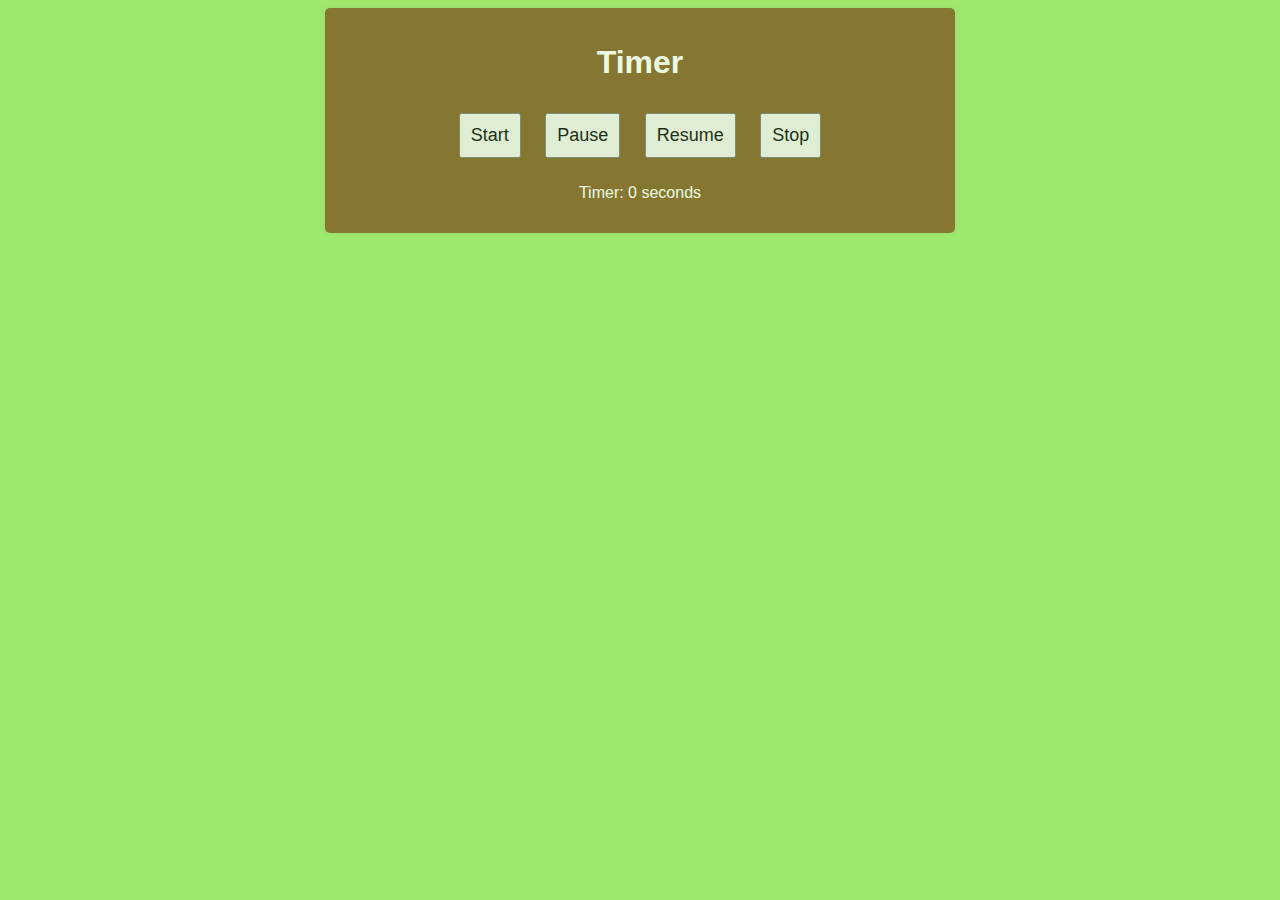
==== timer.html @ 0c285773 "add new files" ====
<!DOCTYPE html>
<html>
<head>
    <link rel="stylesheet" href="timer.css">
    <title>Timer</title>
</head>
<body>
    <div class="container">
    <h1>Timer</h1>
    <button id="startButton">Start</button>
    <button id="pauseButton">Pause</button>
    <button id="resumeButton">Resume</button>
    <button id="stopButton">Stop</button>
    <p>Timer: <span id="timerDisplay">0</span> seconds</p>
    </div>
    <script src="timer.js"></script>
</body>
</html>
---- timer.css ----
body {
    text-align: center;
    background-color: #9ee96c;
    font-family: Arial, sans-serif;
}

.container {
    max-width: 600px;
    margin: 0 auto;
    padding: 15px;
    background-color: rgb(128, 91, 35);
    opacity: 0.8;
    box-shadow: 0 0 5px rgba(134, 127, 127, 0.2);
    border-radius: 5px;
}

h1 {
    text-align: center;
    color: white;
}

p {
    text-align: center;
    color: white;
}

button {
    margin: 10px;
    padding: 10px;
    font-size: 18px;
}
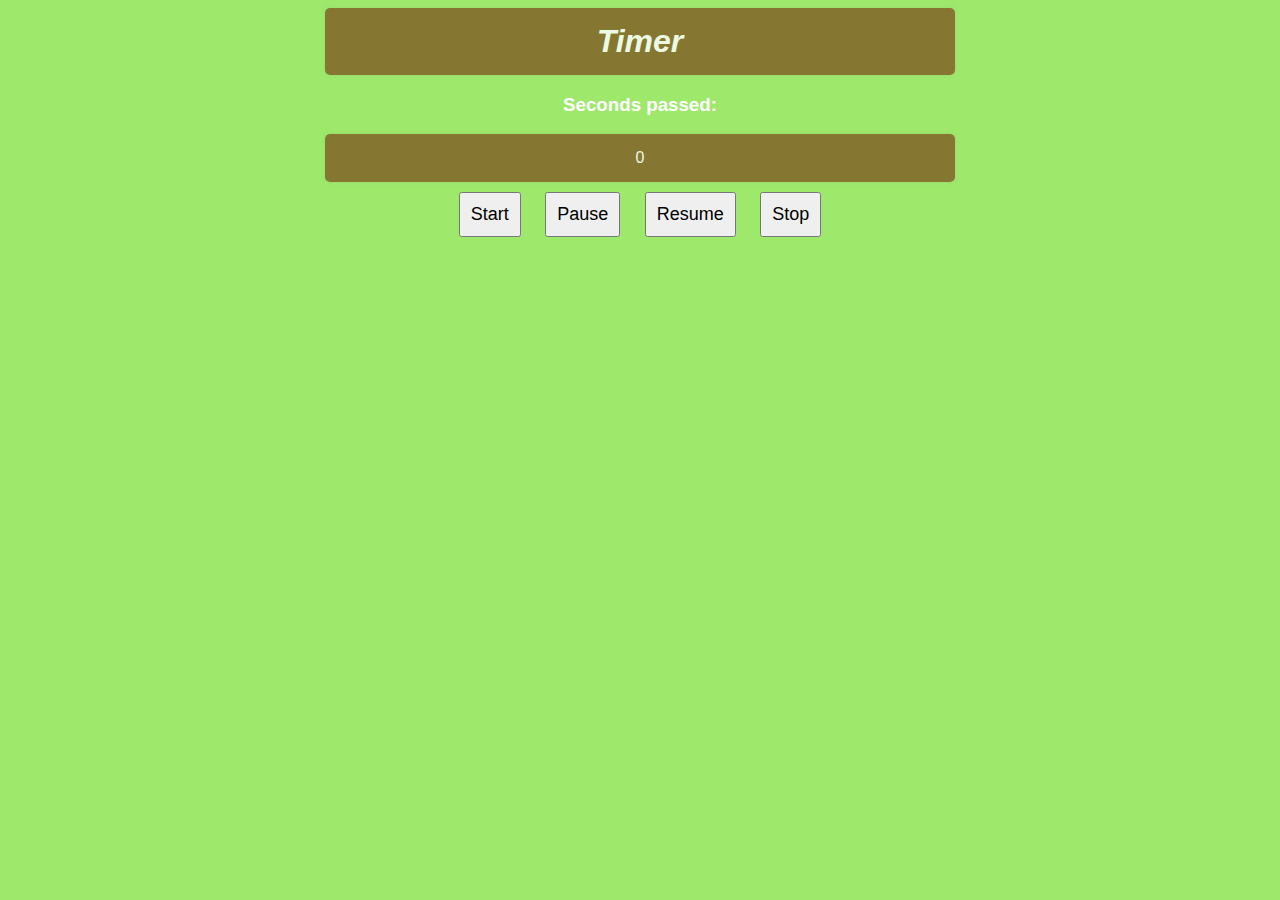
==== commit e4cde42d: "add new changes in multiple files" ====
--- a/timer.html
+++ b/timer.html
@@ -1,18 +1,35 @@
 <!DOCTYPE html>
+
 <html>
-<head>
-    <link rel="stylesheet" href="timer.css">
-    <title>Timer</title>
-</head>
-<body>
-    <div class="container">
-    <h1>Timer</h1>
-    <button id="startButton">Start</button>
-    <button id="pauseButton">Pause</button>
-    <button id="resumeButton">Resume</button>
-    <button id="stopButton">Stop</button>
-    <p>Timer: <span id="timerDisplay">0</span> seconds</p>
-    </div>
+  <title>Timer</title>
+
+  <head>
+    <h1><em>Timer</em></h1>
+    <link rel="stylesheet" href="timer.css" />
+  </head>
+
+  <body>
+    <h3>Seconds passed:</h3>
+
+    <p id="counter">0</p>
+
+    <button 
+      id="start" 
+      onclick="startCounter()">Start
+    </button>
+    <button 
+      id="pause" 
+      onclick="pauseCounter()">Pause
+    </button>
+    <button
+      id="resume" 
+      onclick="resumeCounter()">Resume
+    </button>
+    <button 
+      id="stop" 
+      onclick="stopCounter()">Stop
+    </button>
+
     <script src="timer.js"></script>
-</body>
+  </body>
 </html>--- a/timer.css
+++ b/timer.css
@@ -4,7 +4,10 @@
     font-family: Arial, sans-serif;
 }
 
-.container {
+
+h1 {
+    text-align: center;
+    color: white;
     max-width: 600px;
     margin: 0 auto;
     padding: 15px;
@@ -14,7 +17,7 @@
     border-radius: 5px;
 }
 
-h1 {
+h3 {
     text-align: center;
     color: white;
 }
@@ -22,6 +25,13 @@
 p {
     text-align: center;
     color: white;
+    max-width: 600px;
+    margin: 0 auto;
+    padding: 15px;
+    background-color: rgb(128, 91, 35);
+    opacity: 0.8;
+    box-shadow: 0 0 5px rgba(134, 127, 127, 0.2);
+    border-radius: 5px;
 }
 
 button {
